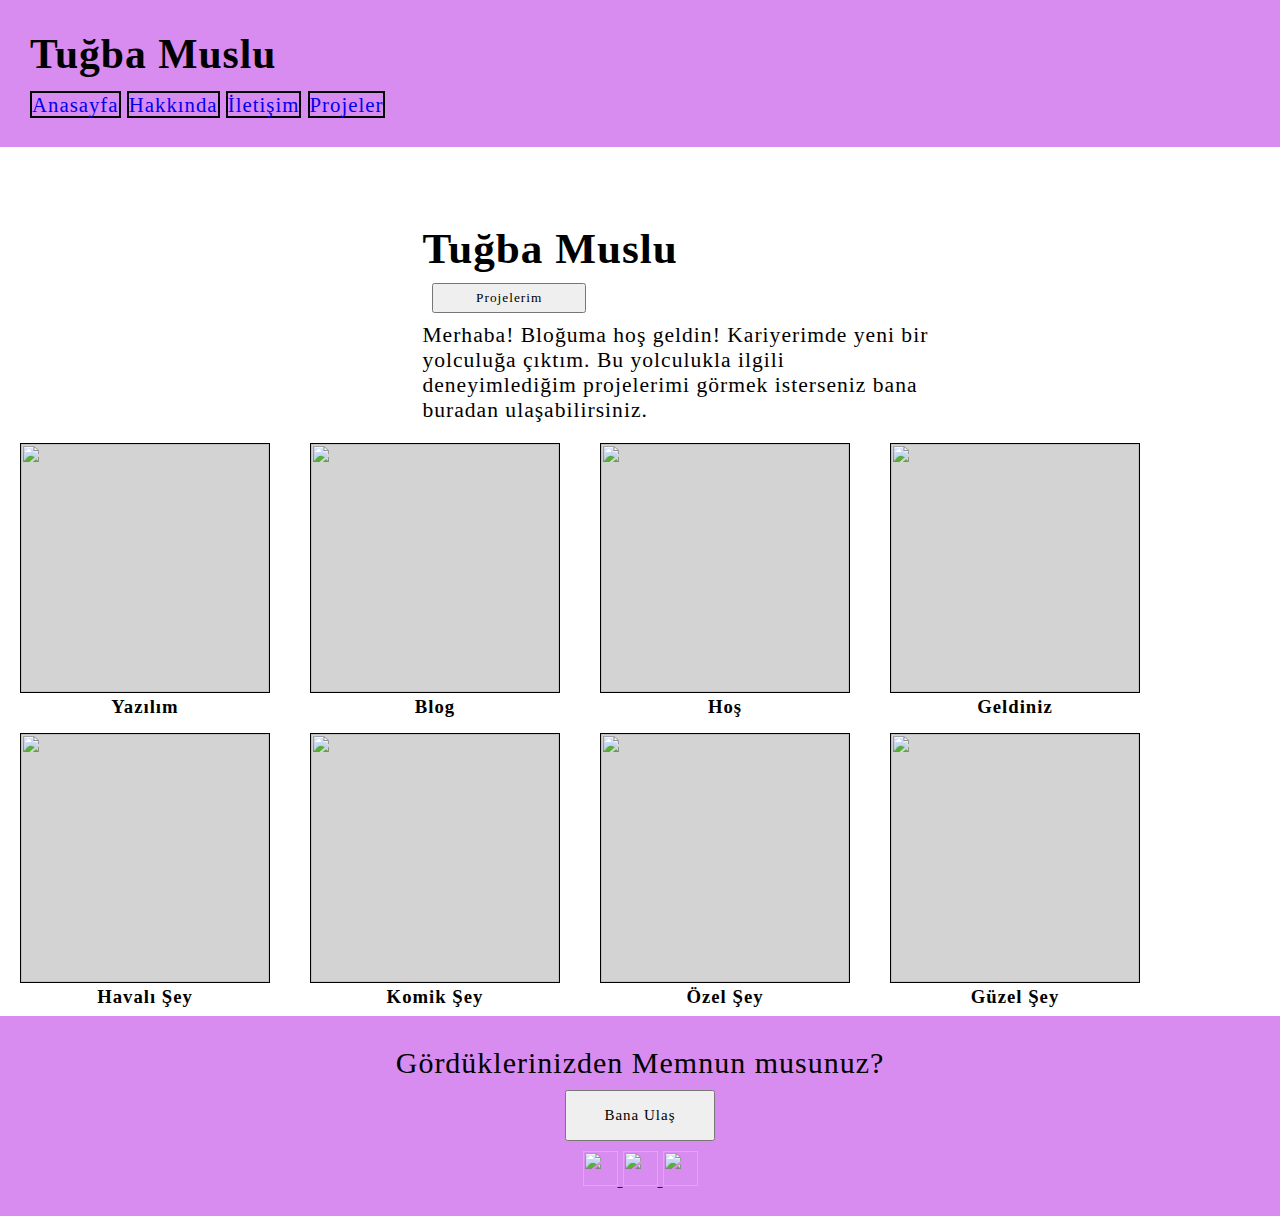
==== index.html @ 4a91c4c3 "3.hafta blog tasarımım" ====
<!DOCTYPE html>
<html lang="tr">
<link rel="stylesheet" href="style/index.css">

<head>
    <meta charset="UTF-8">
    <meta name="viewport" content="width=device-width, initial-scale=1.0">
    <title>Anasayfa - Blog</title>
</head>

<body>
    <header>
        <h1>Tuğba Muslu</h1>
        <nav>
            <a href="index.html">Anasayfa</a>
            <a href="about.html">Hakkında</a>
            <a href="contact.html">İletişim</a>
            <a href="projects.html">Projeler</a>
        </nav>
    </header>
    <div id="content">
        <main>
            <img src="https://fastly.picsum.photos/id/2/536/354.jpg?hmac=EVqChBVjwdZVaEJoMQgFSzZhsD72o5119rYcaw33YBo"
                alt="">

            <div>
                <h1>Tuğba Muslu</h1>
                <button>Projelerim</button>
                <p>Merhaba! Bloğuma hoş geldin! Kariyerimde yeni bir yolculuğa çıktım. Bu yolculukla ilgili
                    deneyimlediğim projelerimi görmek isterseniz bana buradan ulaşabilirsiniz.</p>

            </div>
        </main>
        <div class="container">
            <div class="item">
                <img src="https://picsum.photos/500" alt="">

                <h3>Yazılım</h3>
            </div>
            <div class="item">
                <img src="https://picsum.photos/501" alt="">
                <h3>Blog</h3>
            </div>
            <div class="item">
                <img src="https://picsum.photos/502" alt="">
                <h3>Hoş</h3>
            </div>
            <div class="item">
                <img src="https://picsum.photos/503" alt="">
                <h3>Geldiniz</h3>
            </div>
        </div>

        <div class="container">
            <div class="item">
                <img src="https://picsum.photos/504" alt="">
                <h3>Havalı Şey</h3>
            </div>
            <div class="item">
                <img src="https://picsum.photos/505" alt="">
                <h3>Komik Şey</h3>
            </div>
            <div class="item">
                <img src="https://picsum.photos/506" alt="">
                <h3>Özel Şey</h3>
            </div>
            <div class="item">
                <img src="https://picsum.photos/507" alt="">
                <h3>Güzel Şey</h3>
            </div>
        </div>

    </div>
    </div>
    <footer>
        <p>Gördüklerinizden Memnun musunuz?</p>
        <button>Bana Ulaş</button>
        <div>
            <a href="#">
                <img src="https://icon-library.com/images/facebook-icon-50x50/facebook-icon-50x50-25.jpg" alt="">
            </a>
            <a href="#">
                <img src="https://freepngimg.com/save/75578-instagram-marketing-thepix-digital-logo-shiftdelete/614x614"
                    alt="">
            </a>
            <a href="#">
                <img src="https://pngimg.com/d/linkedIn_PNG25.png" alt="">
            </a>
        </div>
    </footer>
</body>

</html>
---- style/index.css ----
* {
    margin: 0;
    padding: 0;
    box-sizing: border-box;
    font-family: 'Times New Roman', Times, serif;
    letter-spacing: 1px;
}

header {
    background: rgb(217, 140, 240);
    height: auto;
    font-size: 1.3rem;
    display: flex;
    flex-direction: column;
    align-items: start;
    padding: 30px;
}

header nav {
    margin-top: 15px;

}

header nav a {
    border: 2px solid black;
    text-decoration: none;
}

main {
    display: flex;
}

main h1 {
    font-size: 2.7rem;

}

main p {
    font-size: 1.35rem;
}

main div {
    margin-left: 3%;
    margin-top: 6%;
    align-content: stretch;
    width: 40%;
}

main img {
    /* float: left; */
    padding: 1%;
    width: 30%;
}

main button {
    width: 30%;
    height: 30px;
    margin: 10px 10px;
    cursor: pointer;
}

.container {
    display: flex;
    width: 100%;
}

.container .item {
    width: 250px;
    height: 250px;
    background: lightgray;
    border: 1px solid black;
    margin: 20px;
}

.container .item img {
    width: 100%;
    height: 100%;
}

.item h3 {
    text-align: center;
}

footer {
    margin-top: 1%;
    background-color: rgb(217, 140, 240);
    height: 200px;
    text-align: center;
}

footer p {

    padding-top: 30px;
    margin-bottom: 10px;
    font-size: 30px;
}

footer button {
    font-size: 15px;
    padding: 15px;
    width: 150px;
    cursor: pointer;
}

footer div img {
    width: 35px;
    height: 35px;
    margin-top: 10px;
}
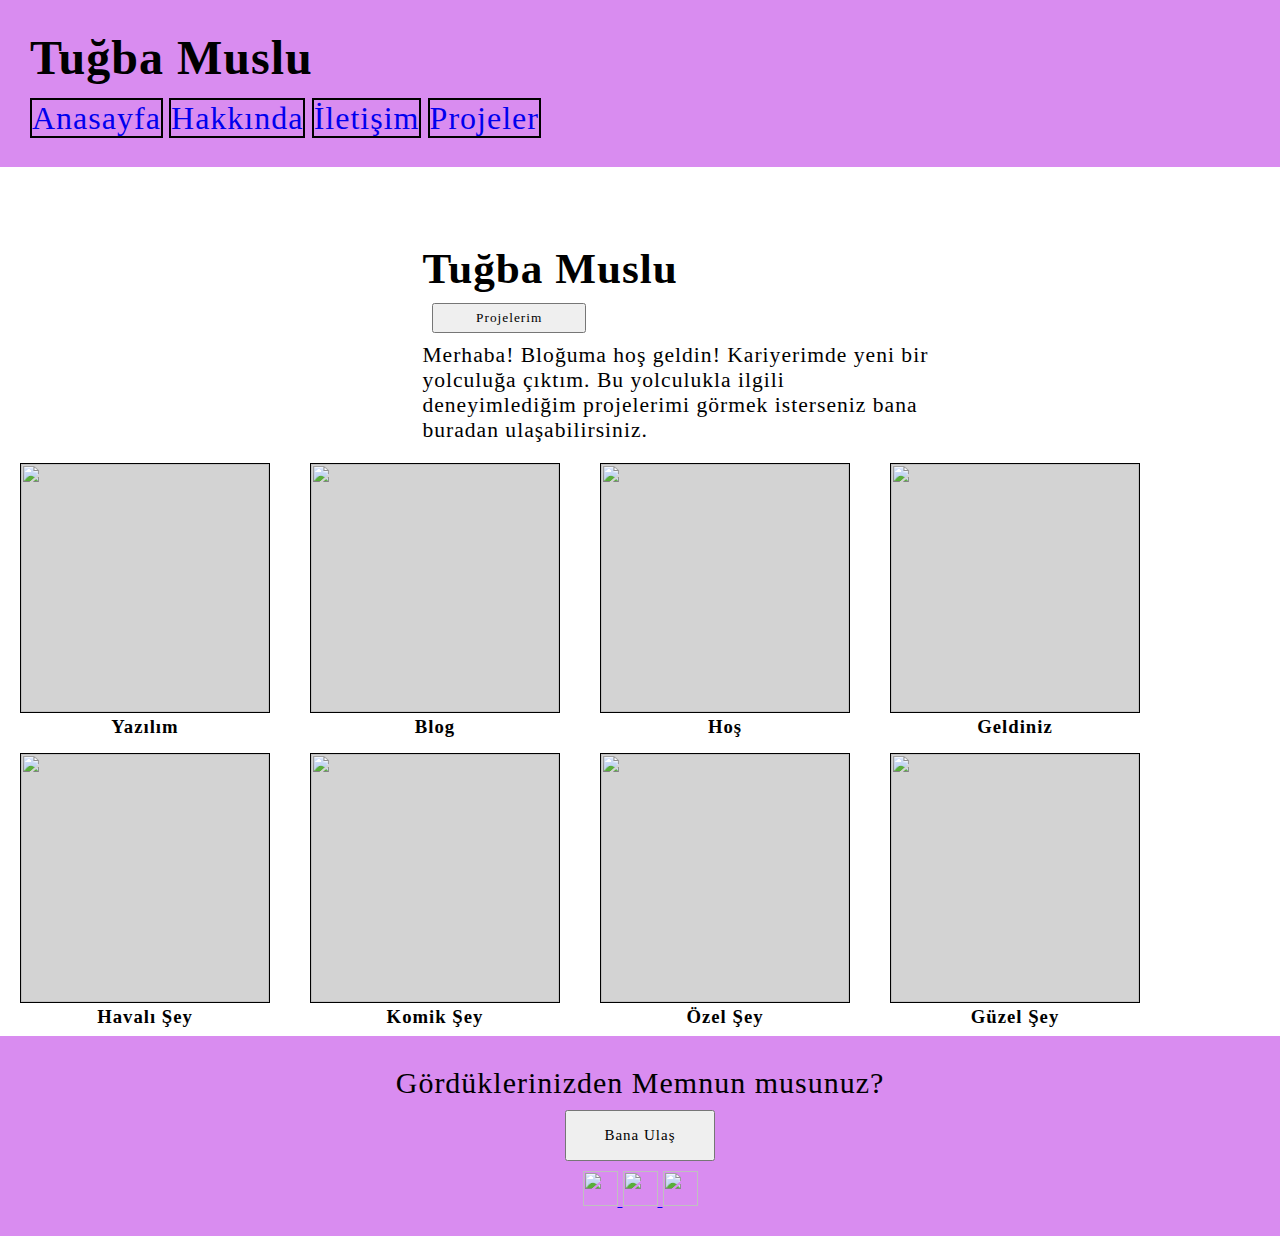
==== commit a2b76c4a: "blog responsive uyumluluk yapıldı" ====
--- a/index.html
+++ b/index.html
@@ -22,7 +22,6 @@
         <main>
             <img src="https://fastly.picsum.photos/id/2/536/354.jpg?hmac=EVqChBVjwdZVaEJoMQgFSzZhsD72o5119rYcaw33YBo"
                 alt="">
-
             <div>
                 <h1>Tuğba Muslu</h1>
                 <button>Projelerim</button>
@@ -34,7 +33,6 @@
         <div class="container">
             <div class="item">
                 <img src="https://picsum.photos/500" alt="">
-
                 <h3>Yazılım</h3>
             </div>
             <div class="item">
--- a/style/index.css
+++ b/style/index.css
@@ -14,16 +14,20 @@
     flex-direction: column;
     align-items: start;
     padding: 30px;
+    width: 100%;
 }
 
 header nav {
     margin-top: 15px;
 
 }
-
+header h1{
+    font-size: 3rem;
+}
 header nav a {
     border: 2px solid black;
     text-decoration: none;
+    font-size: 2rem;
 }
 
 main {
@@ -106,4 +110,103 @@
     width: 35px;
     height: 35px;
     margin-top: 10px;
-}+}
+ @media (max-width: 500px) {
+
+    header {
+        width: 100%;
+        flex-direction: column;
+        justify-content: center;
+     }
+
+    header h1{
+        font-size: 3rem;margin: 0 auto; 
+    }
+
+    nav {
+        display: flex;
+        flex-direction: column;
+        justify-content: center;
+        margin: 0 auto;
+    }
+
+    nav a {
+        text-align: center;
+    }
+
+    main {
+        height: 100%;
+        box-sizing: border-box;
+        display: flex;
+        flex-direction: column;
+        margin:auto;
+    }
+
+    main img{
+        width: 95%;
+        margin: 0 auto;
+    }
+
+    main div{
+        width: 99%;
+        text-align: center;
+    }
+
+    main div h1{
+        font-size:2rem;
+    }
+
+    main div p{
+        width: 95%;
+        font-size: 1.2rem;
+    }
+
+    main div button{
+        width: 35vw;
+        font-size: 1.3rem;
+    }
+
+    .container {
+        box-sizing: border-box;
+        flex-wrap: wrap;
+    }
+
+    .container .item{
+        width: 40%;
+    
+    }
+
+    footer {
+        margin-top: 5%;
+    }
+    footer p {
+        font-size: 1.5rem;
+    }
+ }
+
+ @media (max-width: 800px) {
+    main img{
+        width: 50%;
+    }
+
+    main div button{
+        font-size: 1.5rem;
+        width: 38%;
+    }
+
+    main div p{
+        font-size: 1.5rem;
+    }
+
+    .container {
+        box-sizing: border-box;
+        flex-wrap: wrap;
+        width: 95%;
+        padding-left: 5%;
+    }
+
+    .container .item{
+        width: 40%;
+    }
+
+ }
